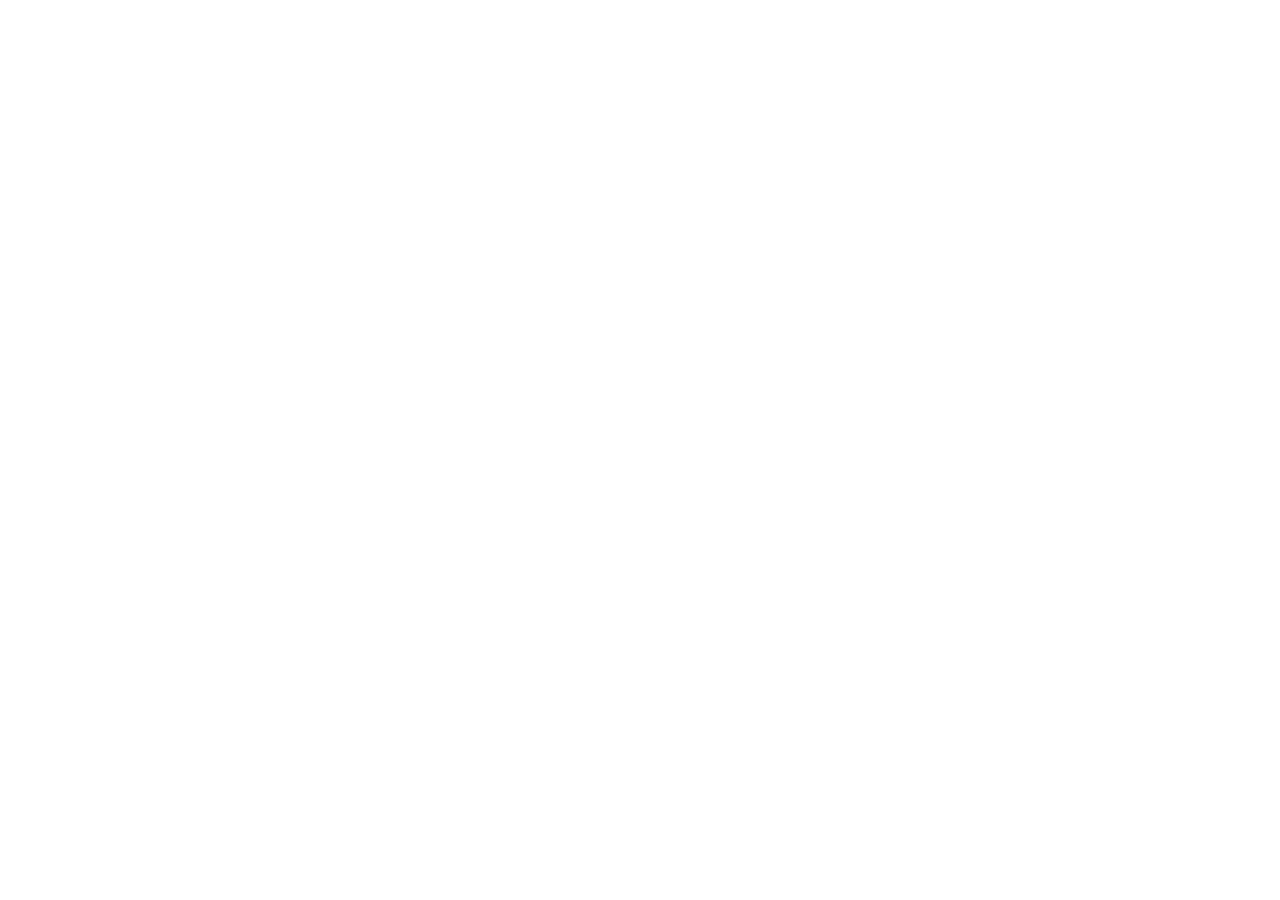
==== e-commerce/index.html @ d0b3b557 "modified" ====
<!DOCTYPE html>
<html lang="en">
<head>
    <meta charset="UTF-8">
    <meta name="viewport" content="width=device-width, initial-scale=1.0">
    <title>Tiantan</title>
    <link rel="stylesheet" href="./e-commerce/style.css">
</head>
<body>
    
</body>
</html>
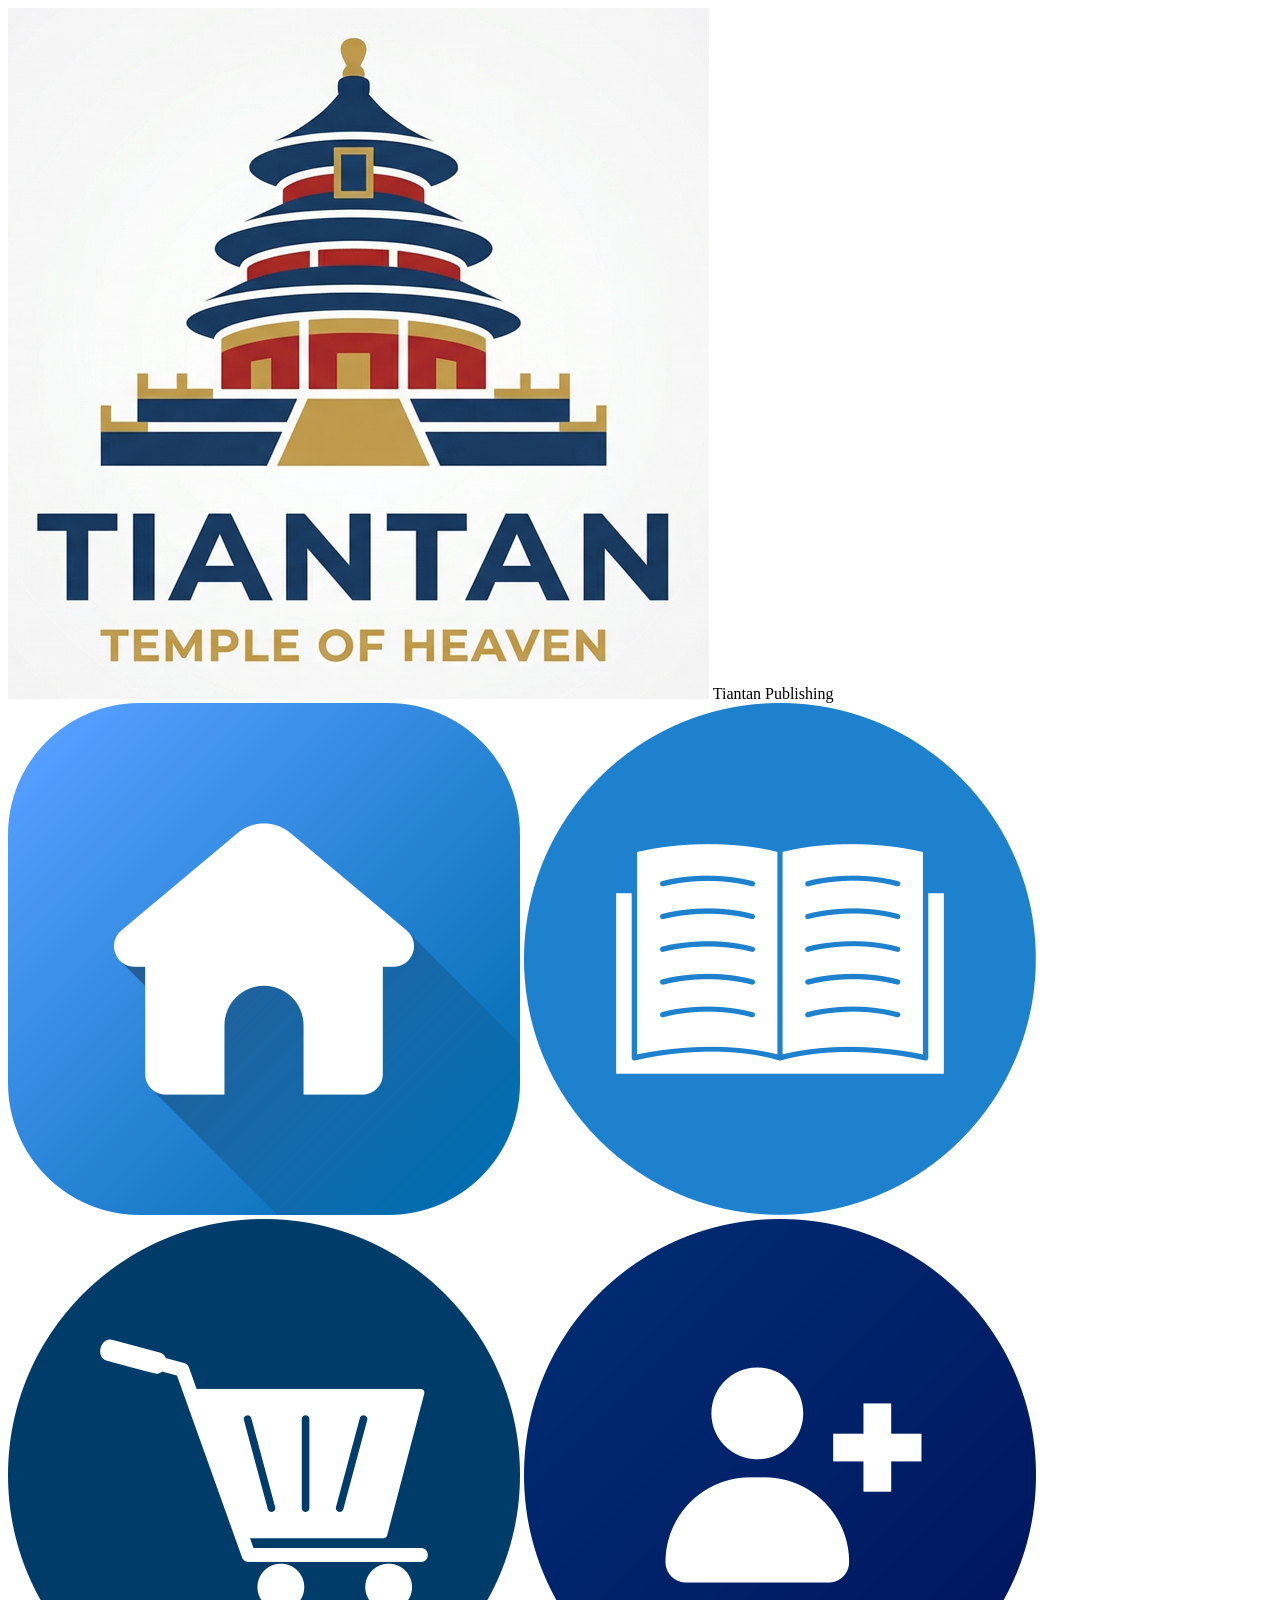
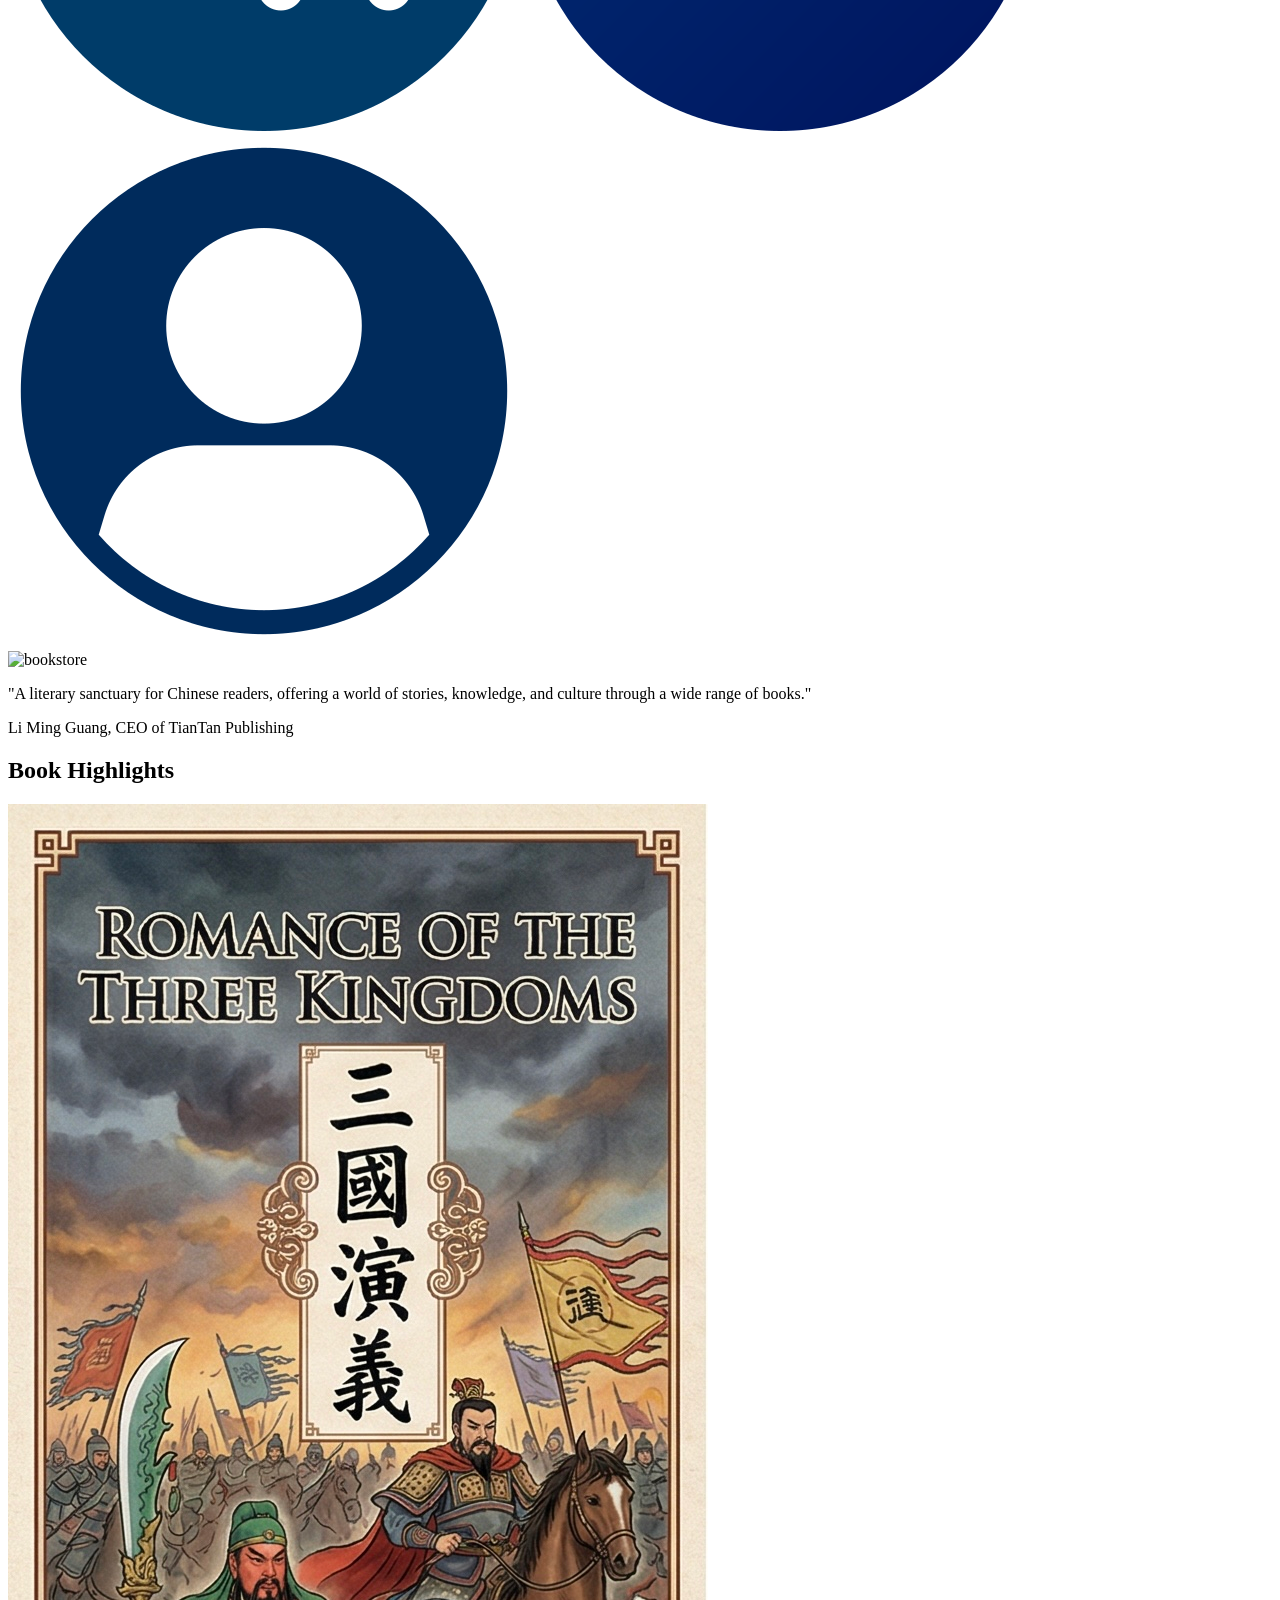
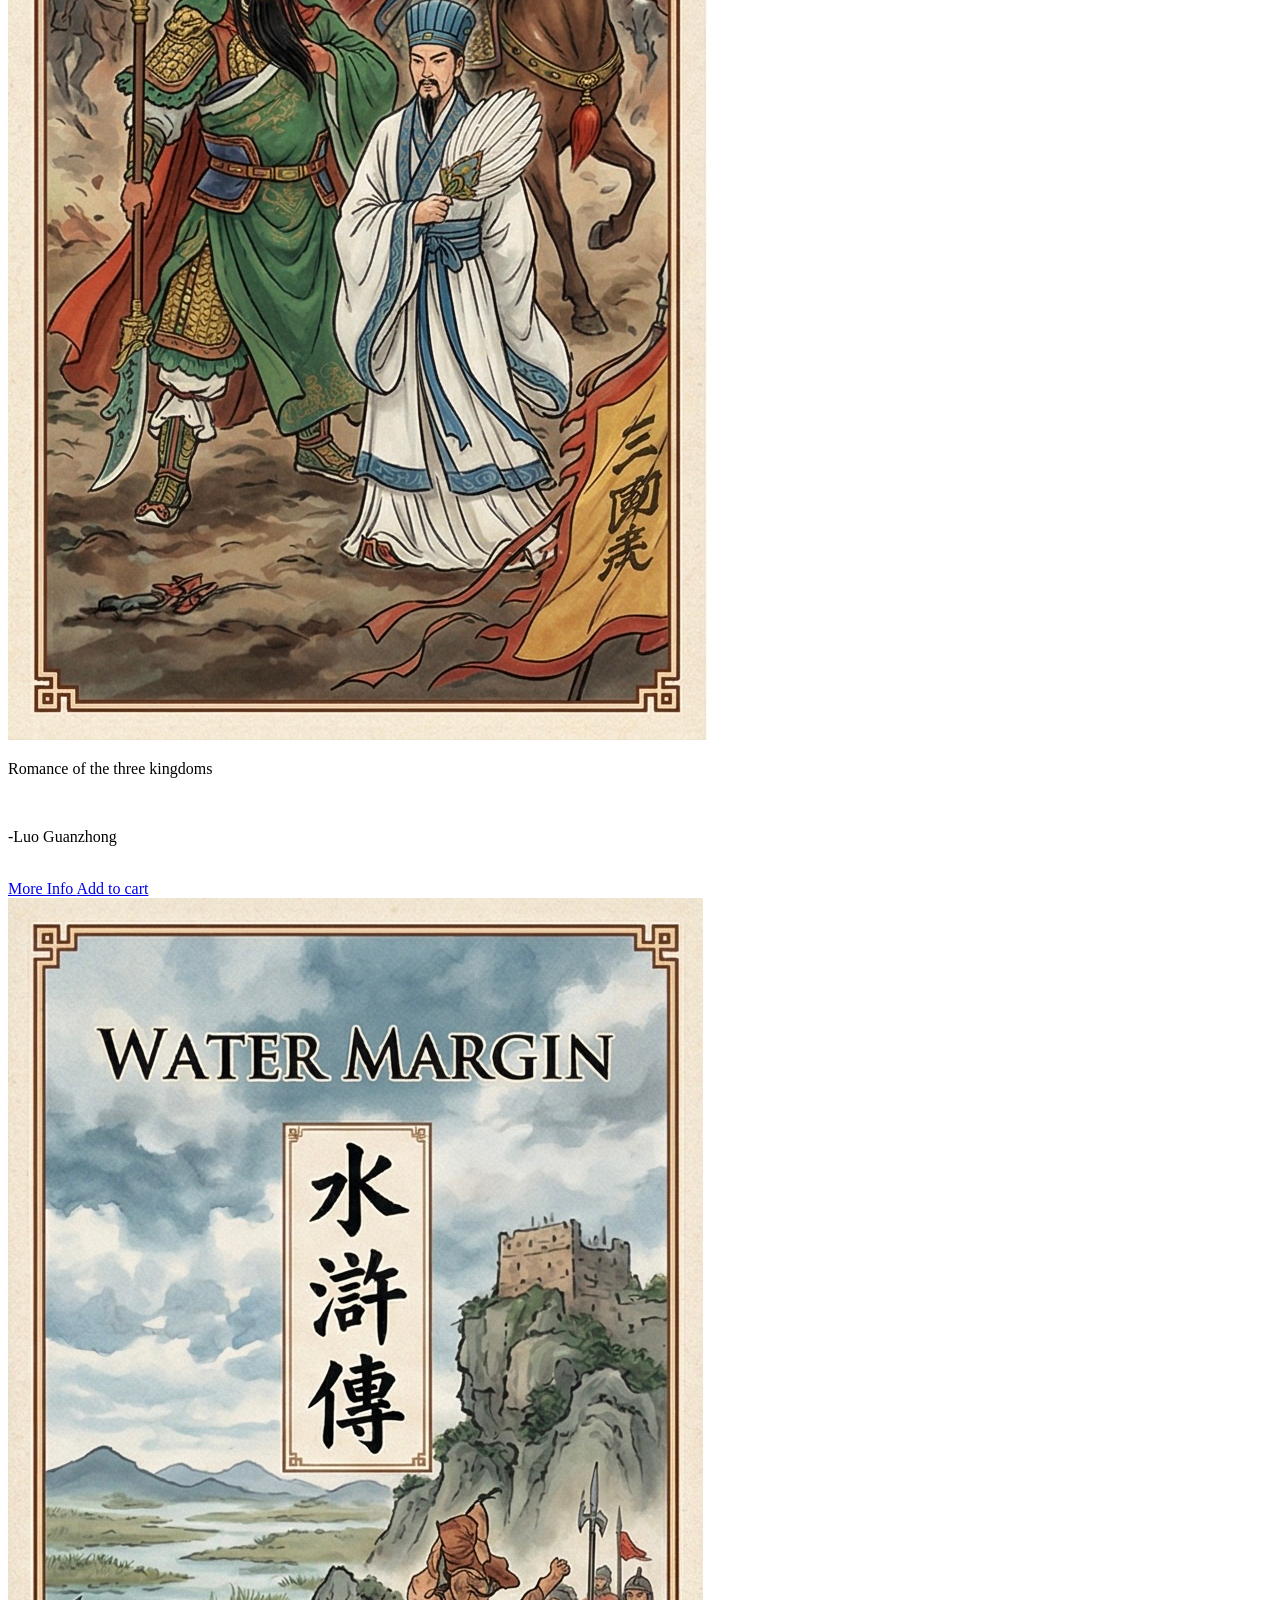
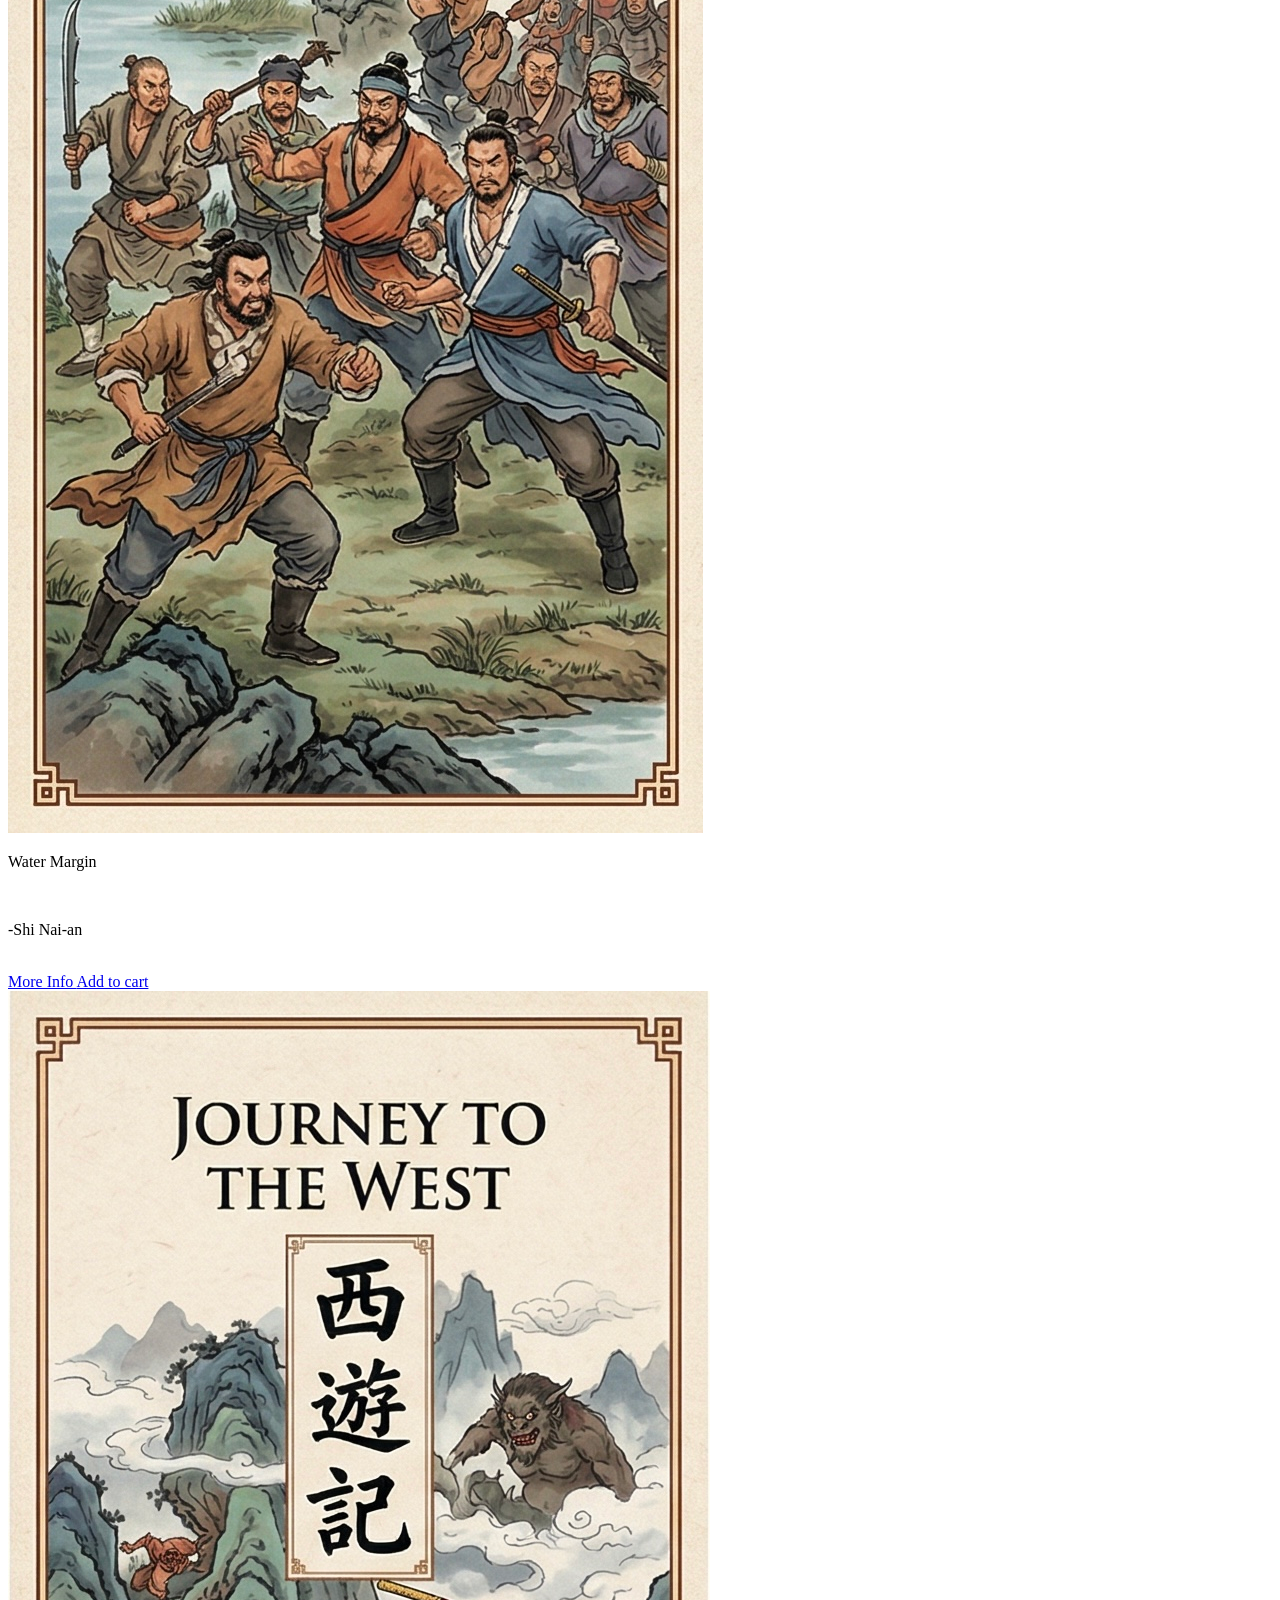
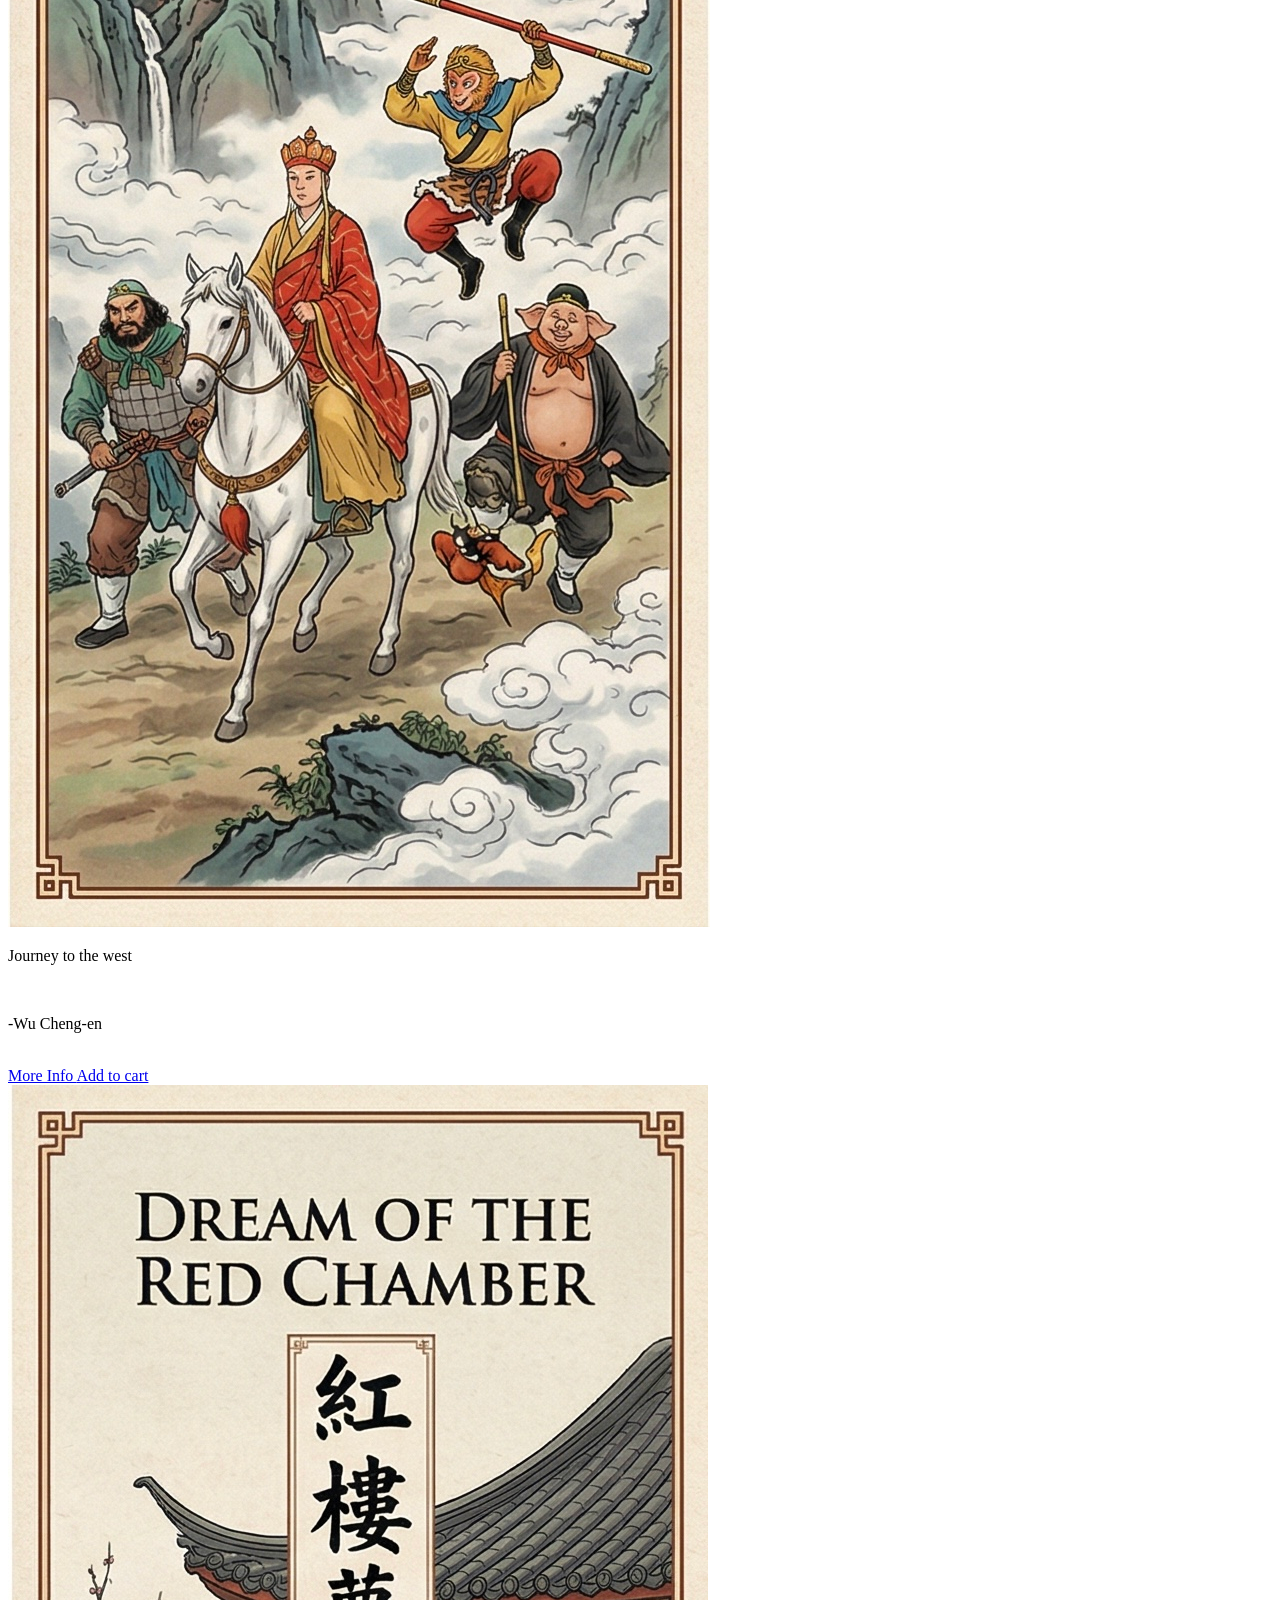
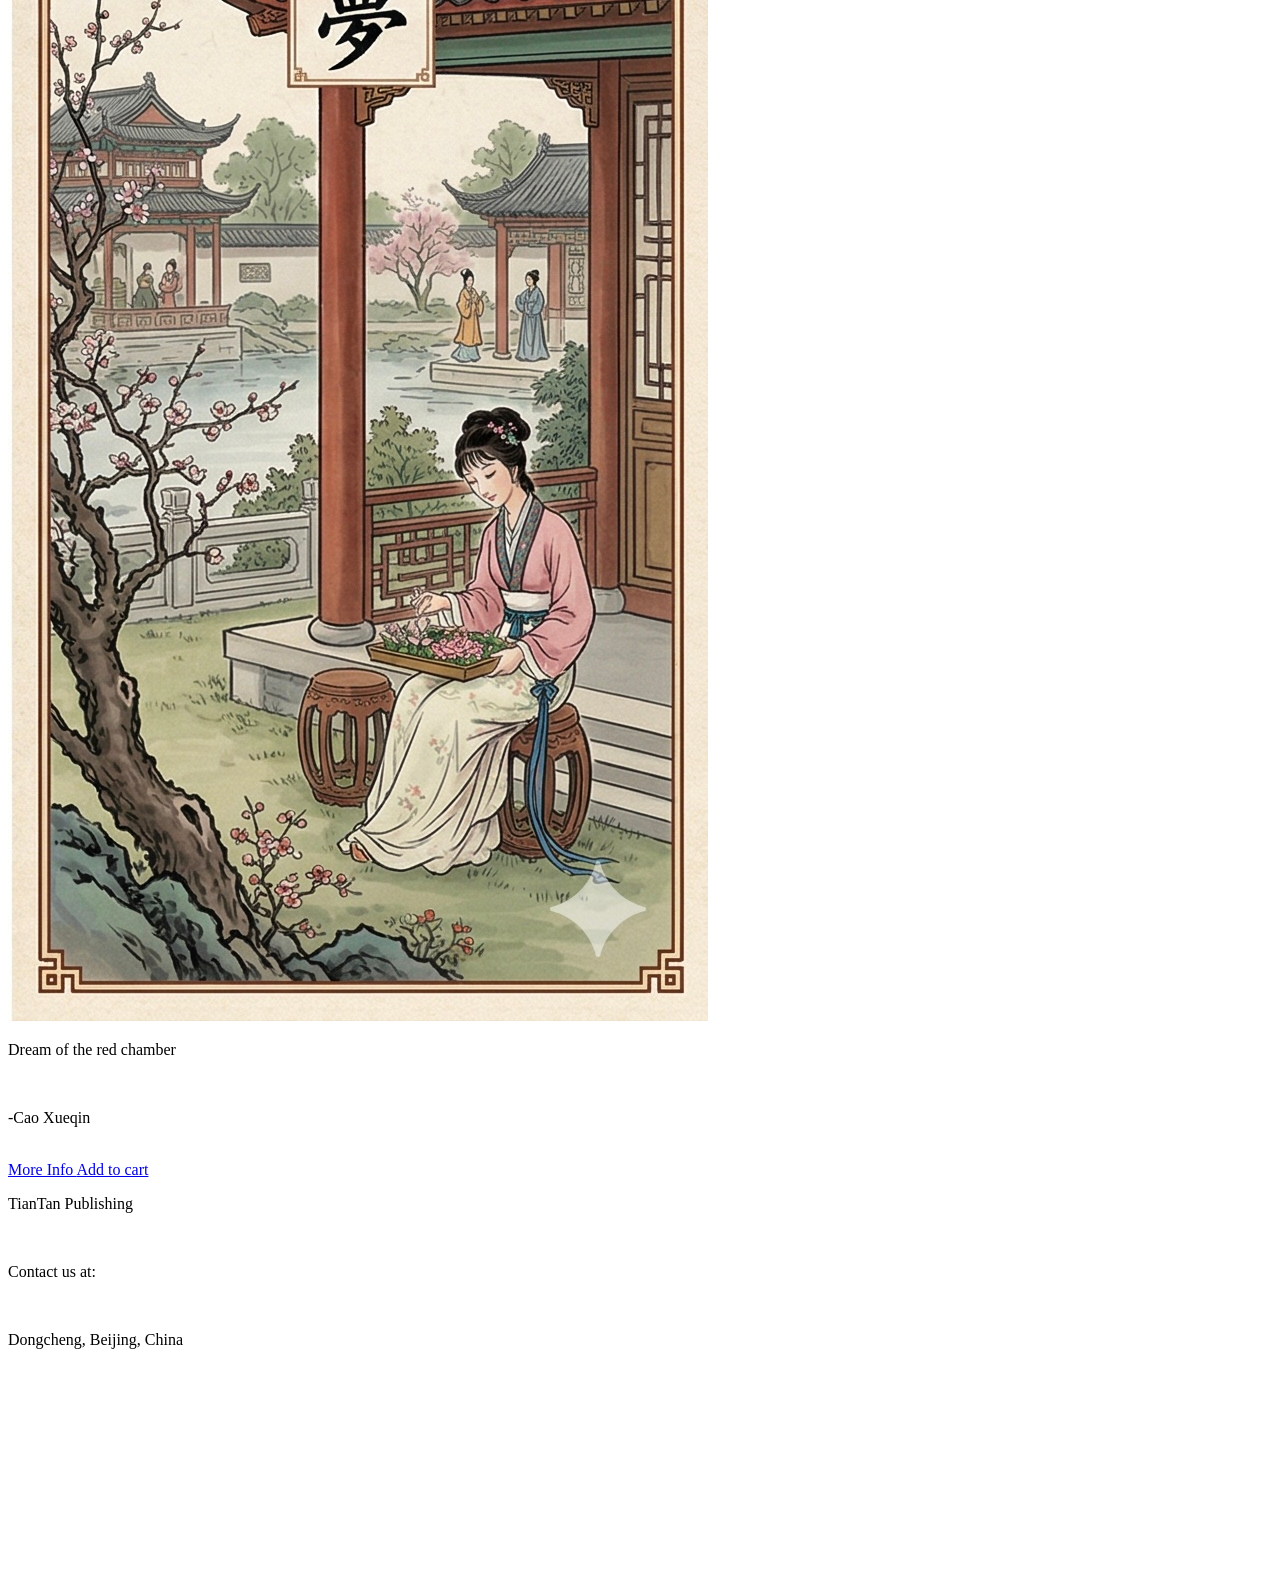
==== commit ccf7b8cb: "commit ux/ui business" ====
--- a/e-commerce/index.html
+++ b/e-commerce/index.html
@@ -1,12 +1,210 @@
-<!DOCTYPE html>
+<!doctype html>
 <html lang="en">
-<head>
-    <meta charset="UTF-8">
-    <meta name="viewport" content="width=device-width, initial-scale=1.0">
-    <title>Tiantan</title>
-    <link rel="stylesheet" href="./e-commerce/style.css">
-</head>
-<body>
-    
-</body>
-</html>+  <head>
+    <meta charset="UTF-8" />
+    <meta name="viewport" content="width=device-width, initial-scale=1.0" />
+    <title>Tiantan Publishing</title>
+    <link rel="stylesheet" href="./e-commerce/style.css" />
+    <script src="https://cdn.jsdelivr.net/npm/@tailwindcss/browser@4"></script>
+  </head>
+  <body>
+    <header>
+      <nav class="flex h-24 bg-gray-100 justify-between">
+        <div class="flex px-6 py-2 items-center gap-2">
+          <img
+            src="./Screenshot 2026-03-29 100152.png"
+            alt="Logo"
+            class="w-auto h-full object-cover"
+          />
+          <span class="font-bold text-3xl text-[#1D3F66]"
+            >Tiantan Publishing</span
+          >
+        </div>
+        <div class="flex px-6 py-2 items-center gap-8">
+          <a href="#"
+            ><img
+              src="./home-button.png"
+              alt="home"
+              class="w-auto h-9 object-cover"
+          /></a>
+          <a href="#"
+            ><img
+              src="./publication.png"
+              alt="blog"
+              class="w-auto h-9 object-cover"
+          /></a>
+          <a href="#"
+            ><img
+              src="./trolley.png"
+              alt="trolley"
+              class="w-auto h-9 object-cover"
+          /></a>
+          <a href="#"
+            ><img
+              src="./signup.png"
+              alt="signup"
+              class="w-auto h-9 object-cover"
+          /></a>
+          <a href="#"
+            ><img src="./user.png" alt="login" class="w-auto h-9 object-cover"
+          /></a>
+        </div>
+      </nav>
+    </header>
+    <main>
+      <section classname="hero-section">
+        <div class="flex px-8 py-8 items-center gap-8 bg-gray-300">
+          <img
+            src="./Gemini_Generated_Image_gt3j5dgt3j5dgt3j.png"
+            alt="bookstore"
+            class="w-1/2 h-auto object-cover"
+          />
+          <div>
+            <p class="text-2xl font-medium font-serif">
+              "A literary sanctuary for Chinese readers, offering a world of
+              stories, knowledge, and culture through a wide range of books."
+            </p>
+            <p class="text-xl font-light italic text-end my-8 mx-4">
+              Li Ming Guang, CEO of TianTan Publishing
+            </p>
+          </div>
+        </div>
+      </section>
+      <section classname="product">
+        <div class="bg-gray-100">
+          <h2
+            class="flex justify-center py-10 font-medium text-4xl text-[#1D3F66] font-serif"
+          >
+            Book Highlights
+          </h2>
+          <div class="flex px-16 py-8 justify-between gap-8">
+            <div>
+              <img src="./IMG_0261.jpeg" alt="Three kingdoms" class="w-auto" />
+              <br />
+              <p class="font-medium text-2xl font-serif text-center">
+                Romance of the three kingdoms
+              </p>
+              <br />
+              <p class="text-end px-2 italic font-light font-serif">
+                -Luo Guanzhong
+              </p>
+              <br />
+              <div class="flex gap-4 p-4">
+                <a
+                  href="#"
+                  class="w-1/2 rounded-lg border-2 border-gray-200 py-3 text-center font-semibold text-gray-700 transition-colors hover:bg-gray-50 active:scale-95"
+                >
+                  More Info
+                </a>
+                <a
+                  href="#"
+                  class="w-1/2 rounded-lg bg-indigo-600 py-3 text-center font-semibold text-white shadow-md transition-all hover:bg-indigo-700 hover:shadow-lg active:scale-95"
+                >
+                  Add to cart
+                </a>
+              </div>
+            </div>
+            <div>
+              <img src="./IMG_0262.jpeg" alt="Water margin" class="w-auto" />
+              <br />
+              <p class="font-medium text-2xl font-serif text-center">
+                Water Margin
+              </p>
+              <br />
+              <p class="text-end px-2 italic font-light font-serif">
+                -Shi Nai-an
+              </p>
+              <br />
+              <div class="flex gap-4 p-4">
+                <a
+                  href="#"
+                  class="w-1/2 rounded-lg border-2 border-gray-200 py-3 text-center font-semibold text-gray-700 transition-colors hover:bg-gray-50 active:scale-95"
+                >
+                  More Info
+                </a>
+                <a
+                  href="#"
+                  class="w-1/2 rounded-lg bg-indigo-600 py-3 text-center font-semibold text-white shadow-md transition-all hover:bg-indigo-700 hover:shadow-lg active:scale-95"
+                >
+                  Add to cart
+                </a>
+              </div>
+            </div>
+            <div>
+              <img src="./IMG_0263.jpeg" alt="Journey to west" class="w-auto" />
+              <br />
+              <p class="font-medium text-2xl font-serif text-center">
+                Journey to the west
+              </p>
+              <br />
+              <p class="text-end px-2 italic font-light font-serif">
+                -Wu Cheng-en
+              </p>
+              <br />
+              <div class="flex gap-4 p-4">
+                <a
+                  href="#"
+                  class="w-1/2 rounded-lg border-2 border-gray-200 py-3 text-center font-semibold text-gray-700 transition-colors hover:bg-gray-50 active:scale-95"
+                >
+                  More Info
+                </a>
+                <a
+                  href="#"
+                  class="w-1/2 rounded-lg bg-indigo-600 py-3 text-center font-semibold text-white shadow-md transition-all hover:bg-indigo-700 hover:shadow-lg active:scale-95"
+                >
+                  Add to cart
+                </a>
+              </div>
+            </div>
+            <div>
+              <img src="./IMG_0264.jpeg" alt="Red chamber" class="w-auto" />
+              <br />
+              <p class="font-medium text-2xl font-serif text-center">
+                Dream of the red chamber
+              </p>
+              <br />
+              <p class="text-end px-2 italic font-light font-serif">
+                -Cao Xueqin
+              </p>
+              <br />
+              <div class="flex gap-4 p-4">
+                <a
+                  href="#"
+                  class="w-1/2 rounded-lg border-2 border-gray-200 py-3 text-center font-semibold text-gray-700 transition-colors hover:bg-gray-50 active:scale-95"
+                >
+                  More Info
+                </a>
+                <a
+                  href="#"
+                  class="w-1/2 rounded-lg bg-indigo-600 py-3 text-center font-semibold text-white shadow-md transition-all hover:bg-indigo-700 hover:shadow-lg active:scale-95"
+                >
+                  Add to cart
+                </a>
+              </div>
+            </div>
+          </div>
+        </div>
+      </section>
+    </main>
+    <footer>
+      <div class="flex bg-gray-300 px-16 py-8 justify-between">
+        <div>
+          <p class="text-2xl font-medium font-serif">TianTan Publishing</p>
+          <br />
+          <p class="text-xl font-medium font-serif">Contact us at:</p>
+          <br />
+          <p class="text-xl font-light font-serif">Dongcheng, Beijing, China</p>
+        </div>
+        <iframe
+          src="https://www.google.com/maps/embed?pb=!1m18!1m12!1m3!1d3061.6453934114083!2d116.40660559999998!3d39.882180299999995!2m3!1f0!2f0!3f0!3m2!1i1024!2i768!4f13.1!3m3!1m2!1s0x35f04d6019ff91eb%3A0x372c15453b110e6a!2z4Lir4Lit4Liq4Lix4LiB4LiB4Liy4Lij4Liw4Lif4LmJ4Liy4LmA4LiX4Li14Lii4LiZ4LiW4Lix4LiZ!5e0!3m2!1sth!2sth!4v1775044100110!5m2!1sth!2sth"
+          width="450"
+          height="200"
+          style="border: 0"
+          allowfullscreen=""
+          loading="lazy"
+          referrerpolicy="no-referrer-when-downgrade"
+        ></iframe>
+      </div>
+    </footer>
+  </body>
+</html>
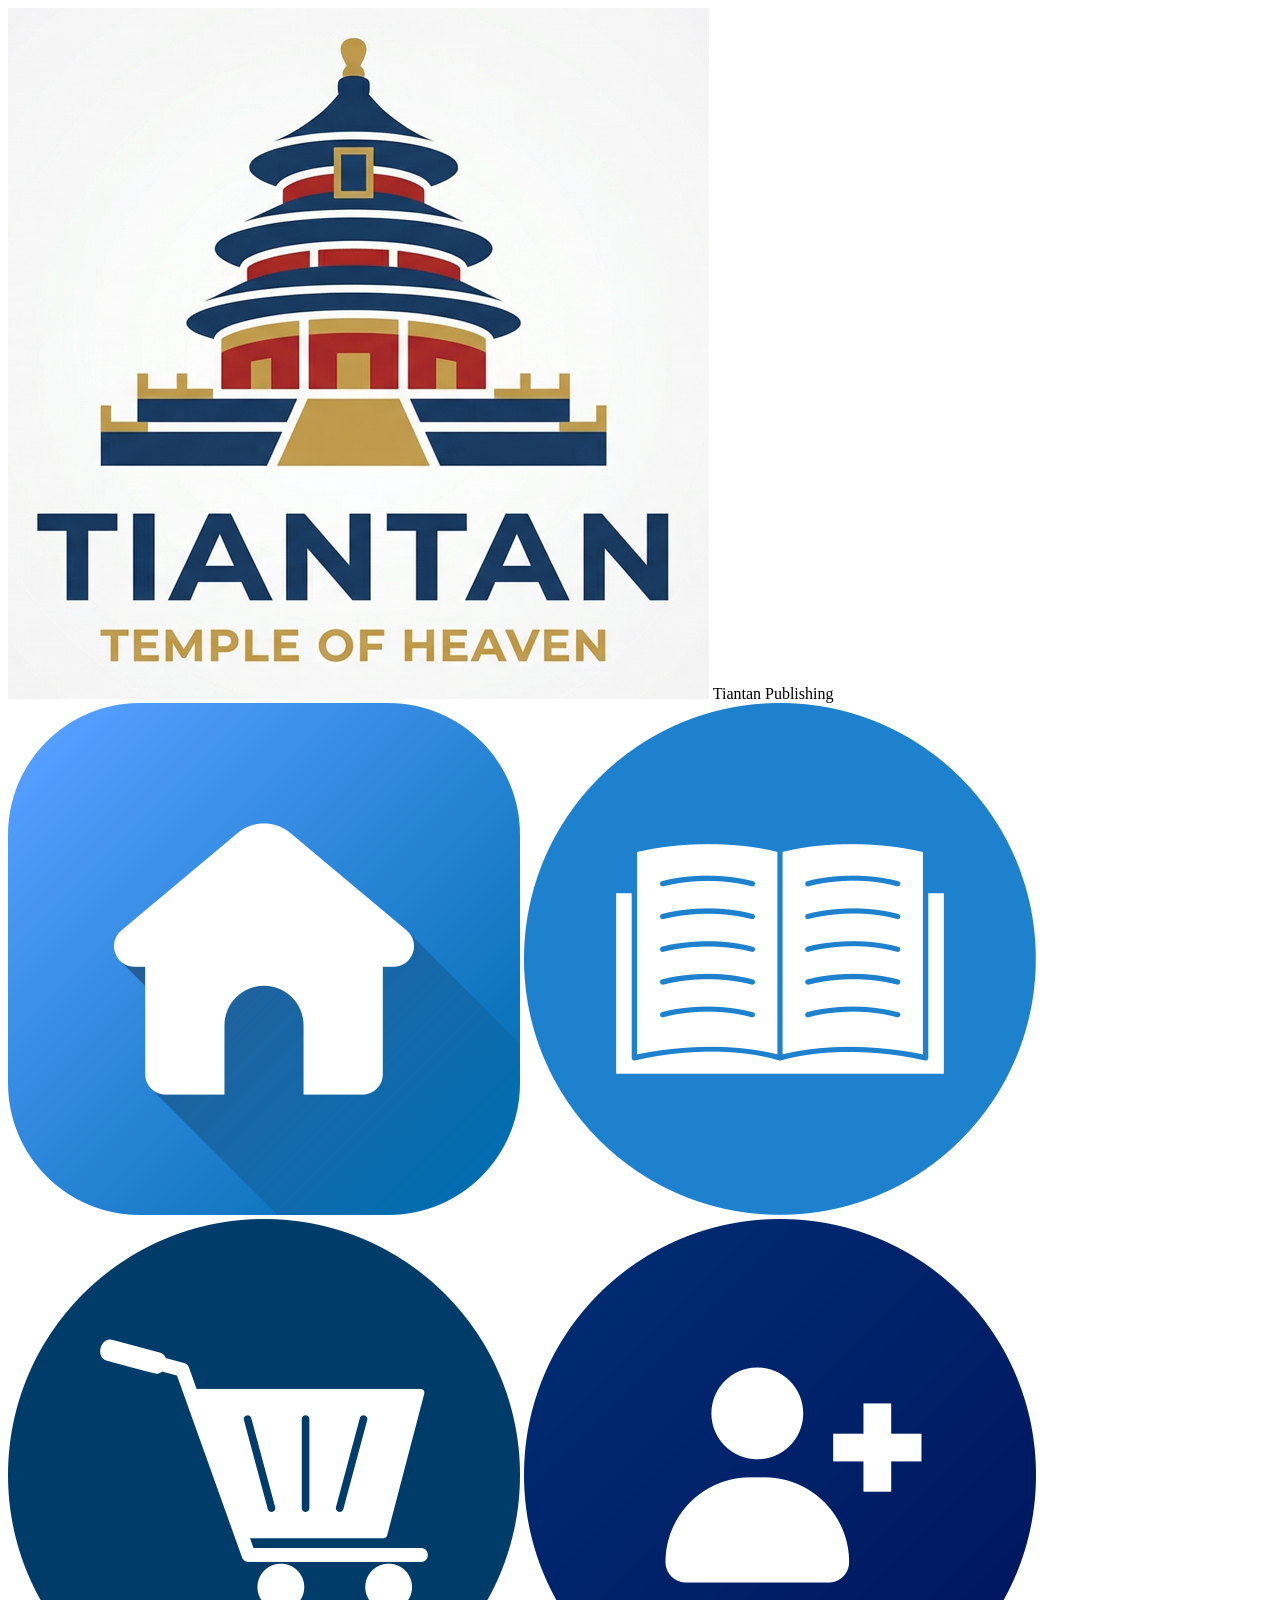
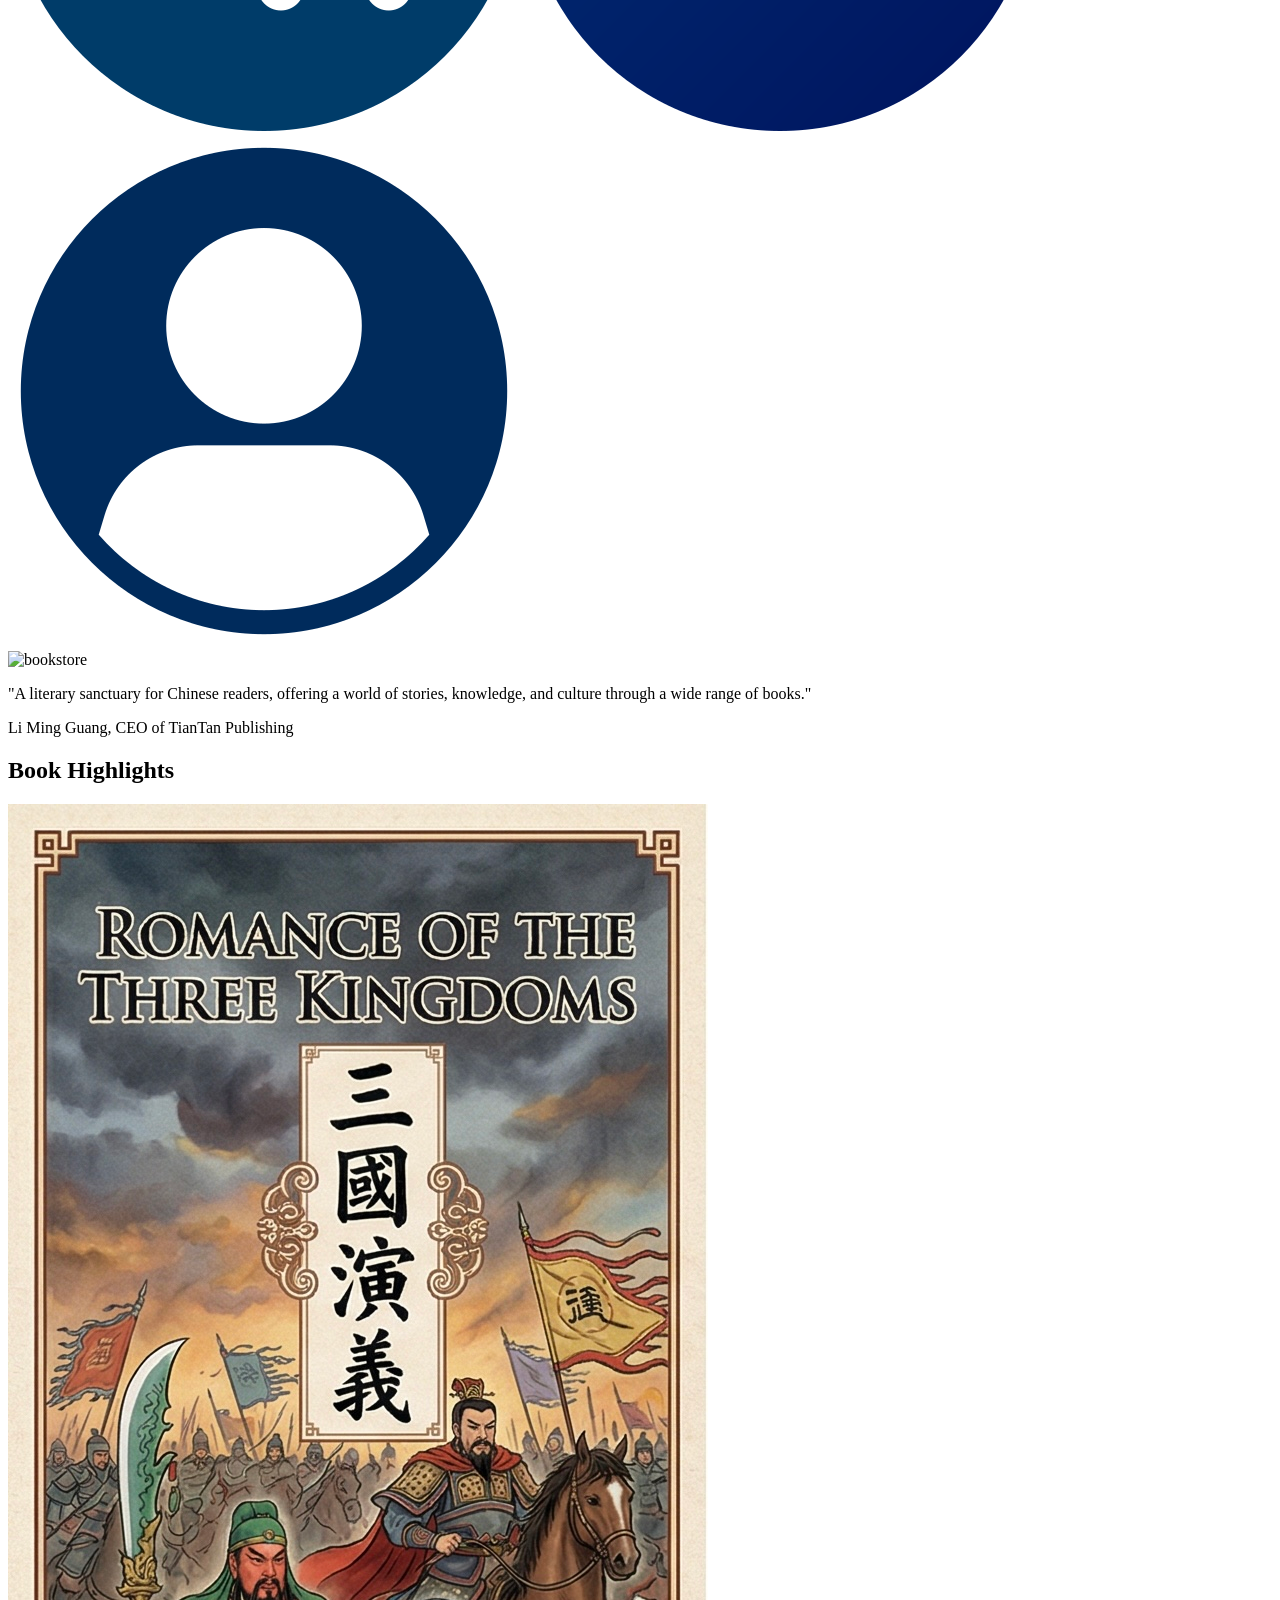
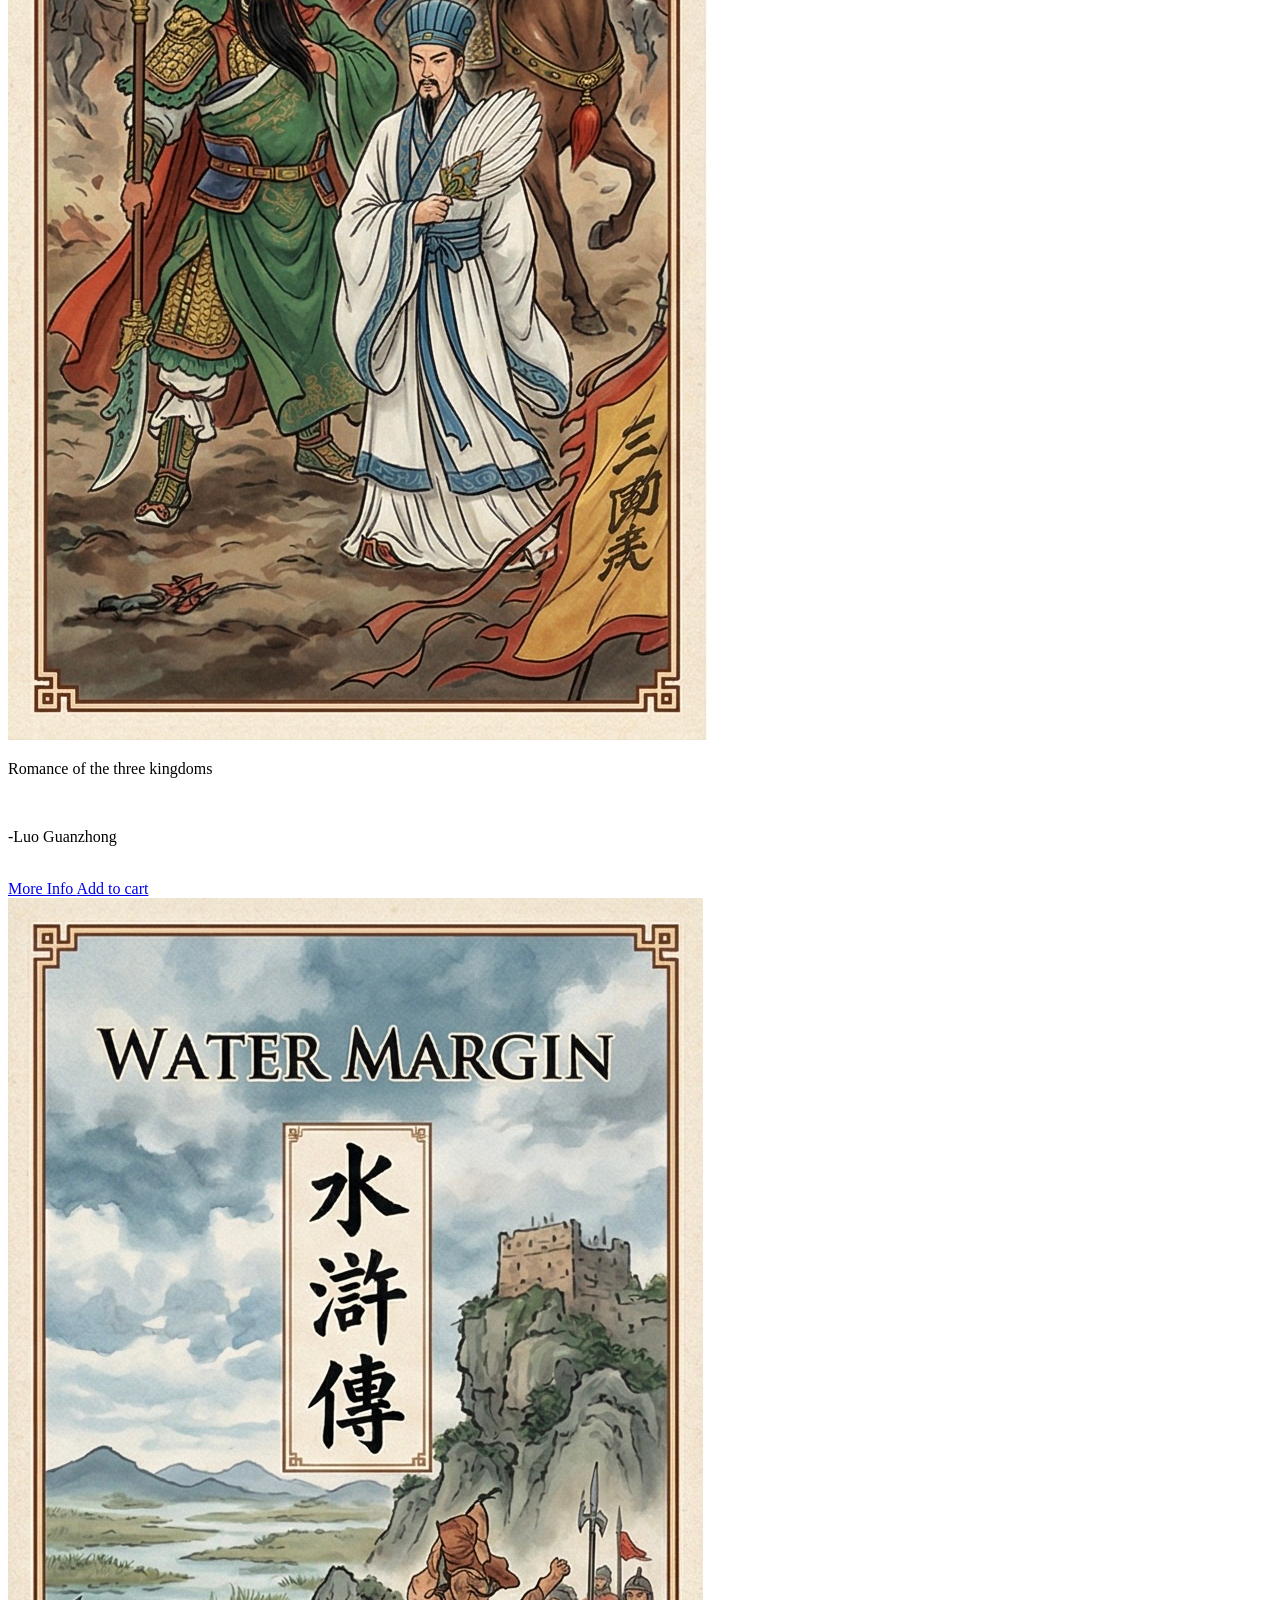
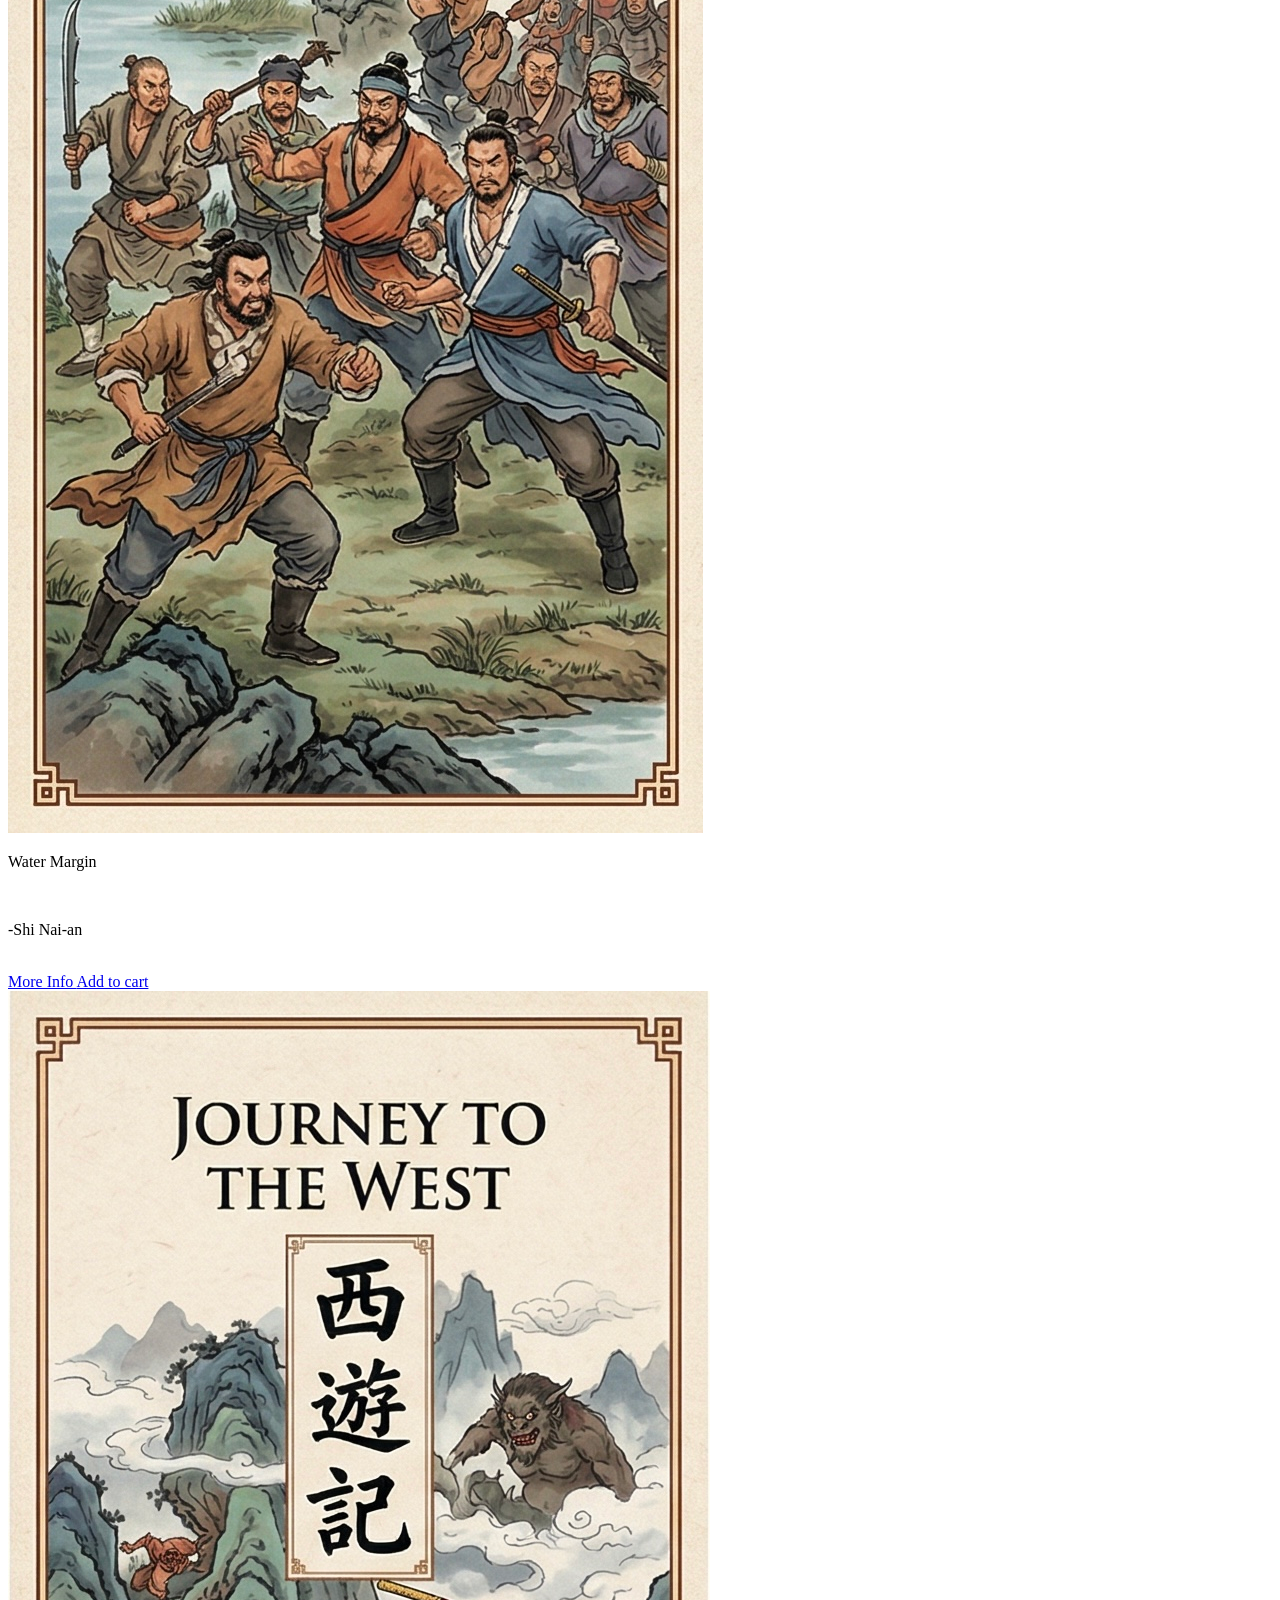
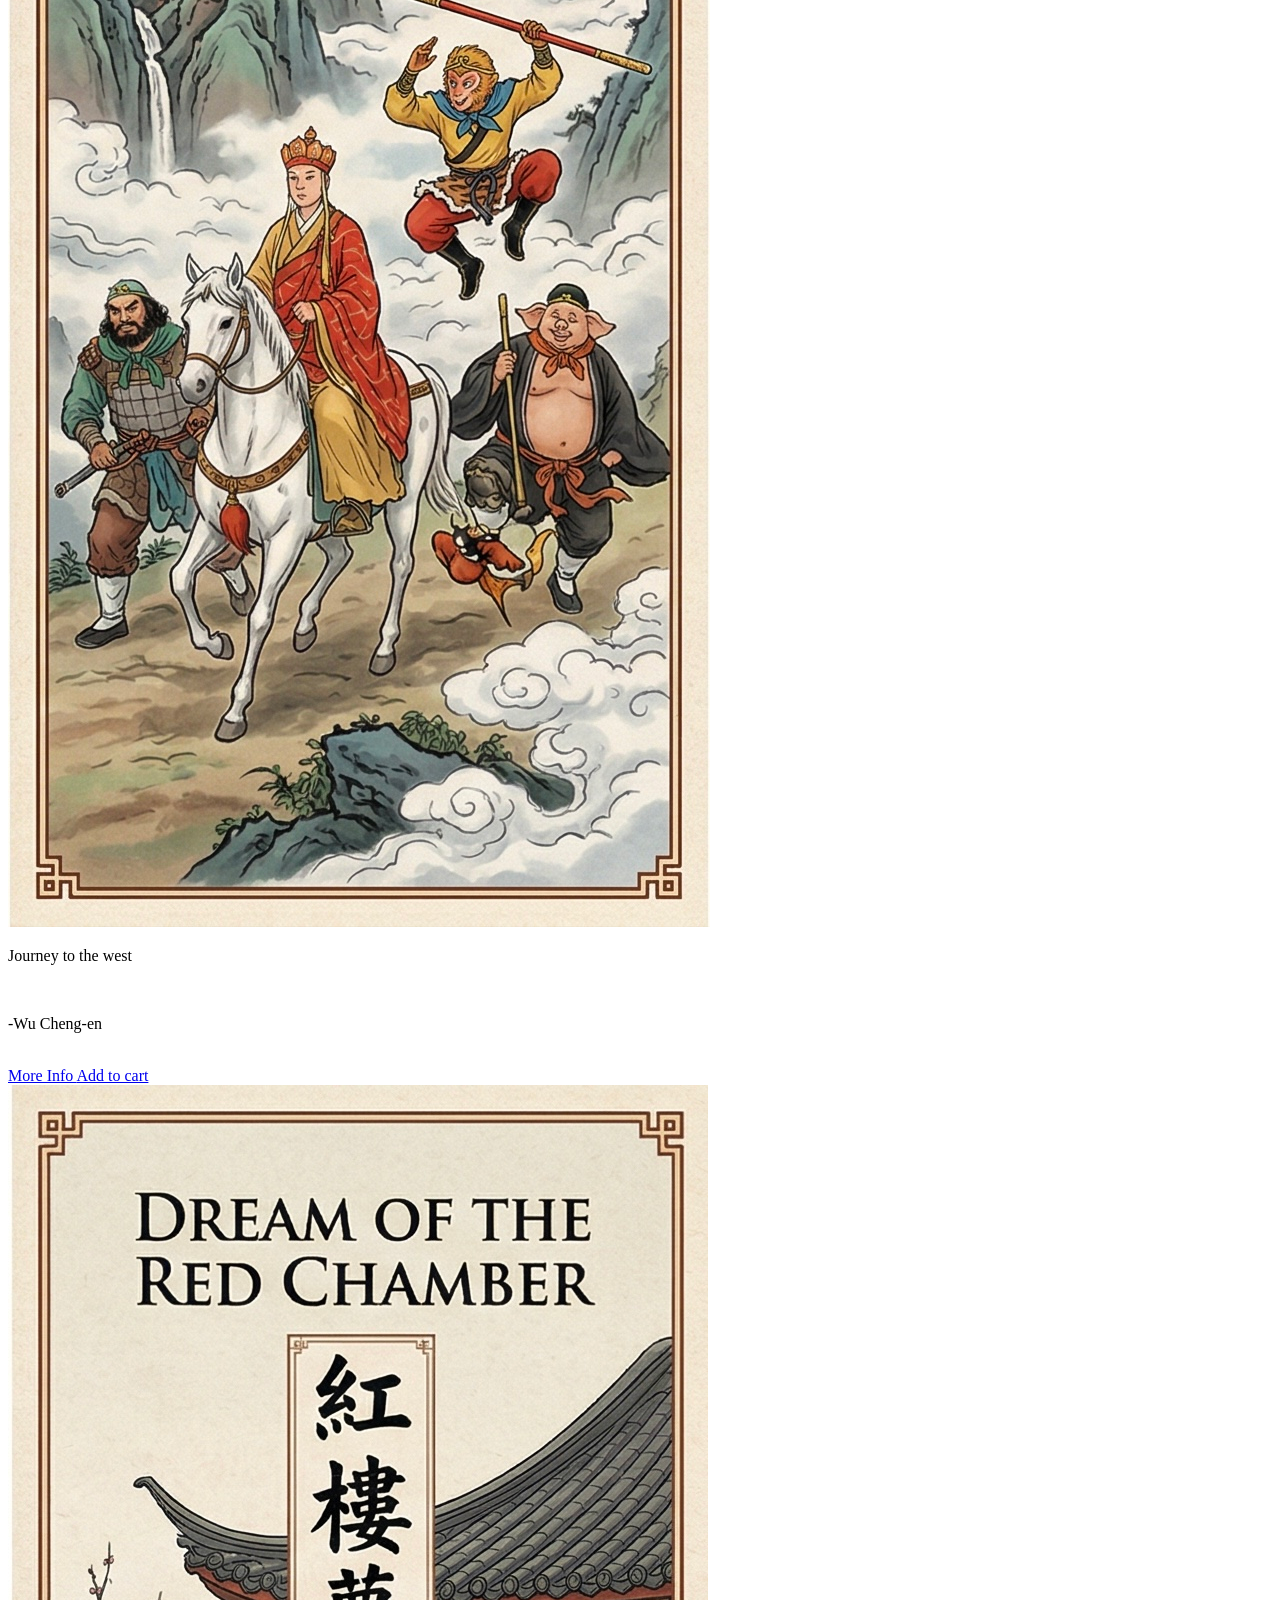
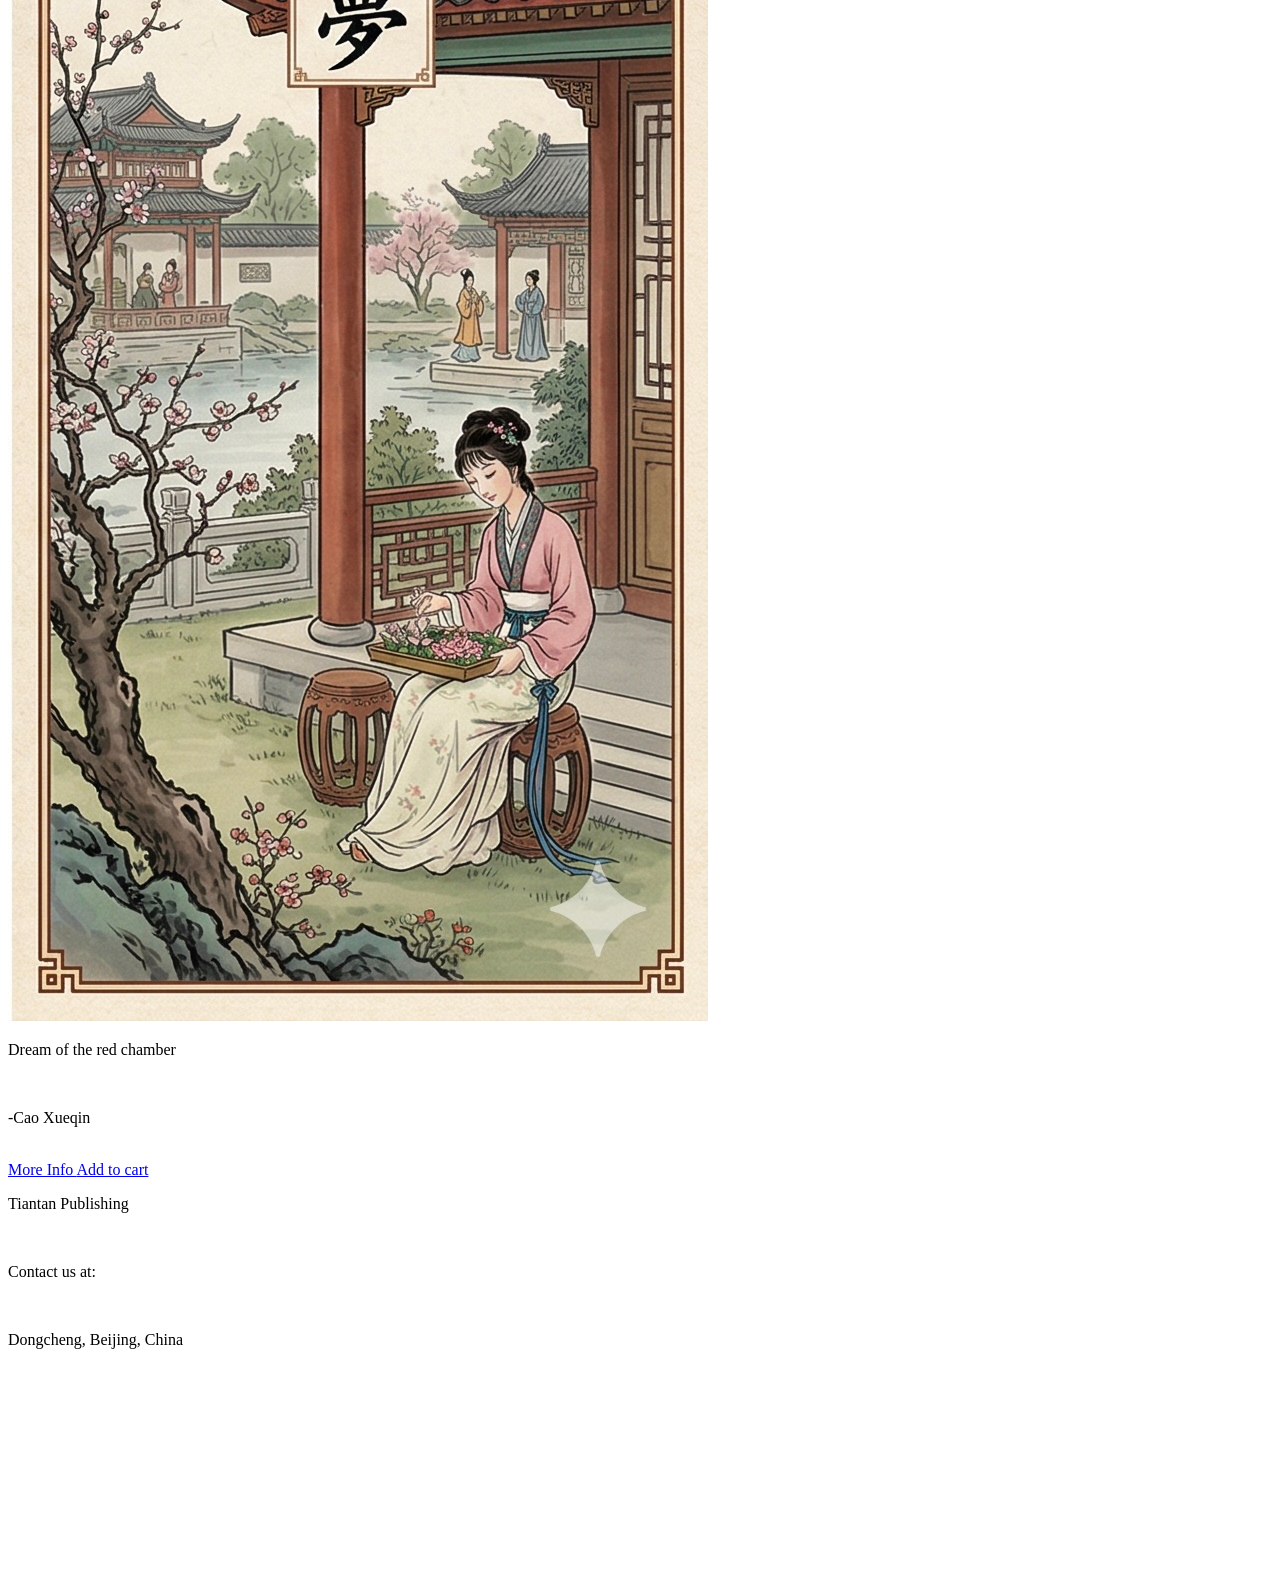
==== commit 7ced0677: "modified" ====
--- a/e-commerce/index.html
+++ b/e-commerce/index.html
@@ -189,7 +189,7 @@
     <footer>
       <div class="flex bg-gray-300 px-16 py-8 justify-between">
         <div>
-          <p class="text-2xl font-medium font-serif">TianTan Publishing</p>
+          <p class="text-2xl font-medium font-serif">Tiantan Publishing</p>
           <br />
           <p class="text-xl font-medium font-serif">Contact us at:</p>
           <br />
